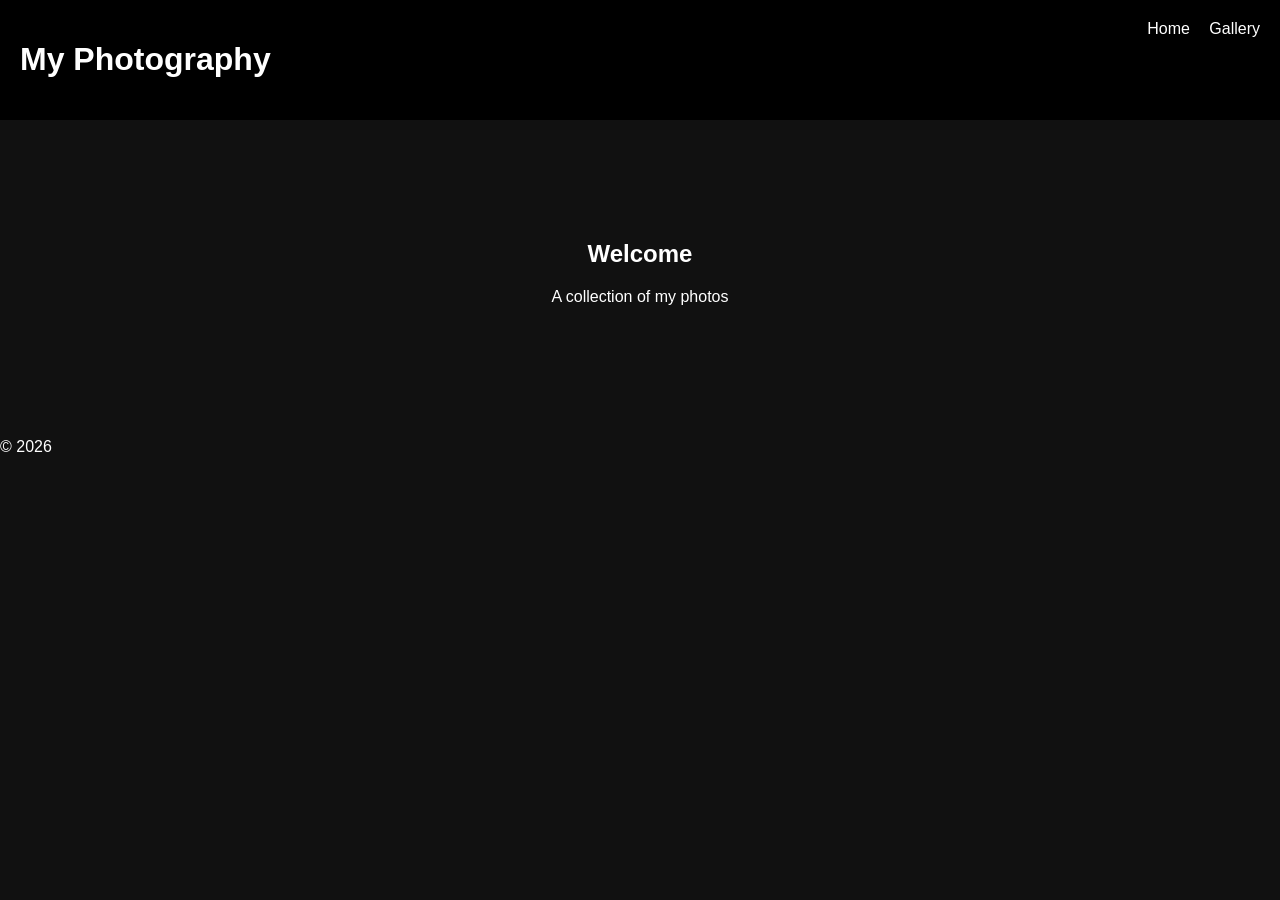
==== index.html @ c52f1982 "Update" ====
<!DOCTYPE html>
<html lang="en">
<head>
    <meta charset="UTF-8">
    <meta name="viewport" content="width=device-width, initial-scale=1.0">
    <title>My Photo Site</title>
    <link rel="stylesheet" href="css/styles.css">
</head>
<body>

<header>
    <h1>My Photography</h1>
    <nav>
        <a href="index.html">Home</a>
        <a href="gallery.html">Gallery</a>
    </nav>
</header>

<section class="hero">
    <h2>Welcome</h2>
    <p>A collection of my photos</p>
</section>

<footer>
    <p>© 2026</p>
</footer>

</body>
</html>
---- css/styles.css ----
body {
    margin: 0;
    font-family: Arial, sans-serif;
    background: #111;
    color: #fff;
}

header {
    display: flex;
    justify-content: space-between;
    padding: 20px;
    background: #000;
}

nav a {
    margin-left: 15px;
    color: #fff;
    text-decoration: none;
}

.hero {
    text-align: center;
    padding: 100px 20px;
}

.gallery {
    display: grid;
    grid-template-columns: repeat(auto-fit, minmax(250px, 1fr));
    gap: 10px;
    padding: 20px;
}

.gallery img {
    width: 100%;
    cursor: pointer;
    transition: transform 0.3s;
}

.gallery img:hover {
    transform: scale(1.03);
}

/* Lightbox */
#lightbox {
    display: none;
    position: fixed;
    top: 0;
    left: 0;
    width: 100%;
    height: 100%;
    background:#000;
    justify-content: center;
    align-items: center;
}

#lightbox img {
    max-width: 90%;
    max-height: 90%;
}
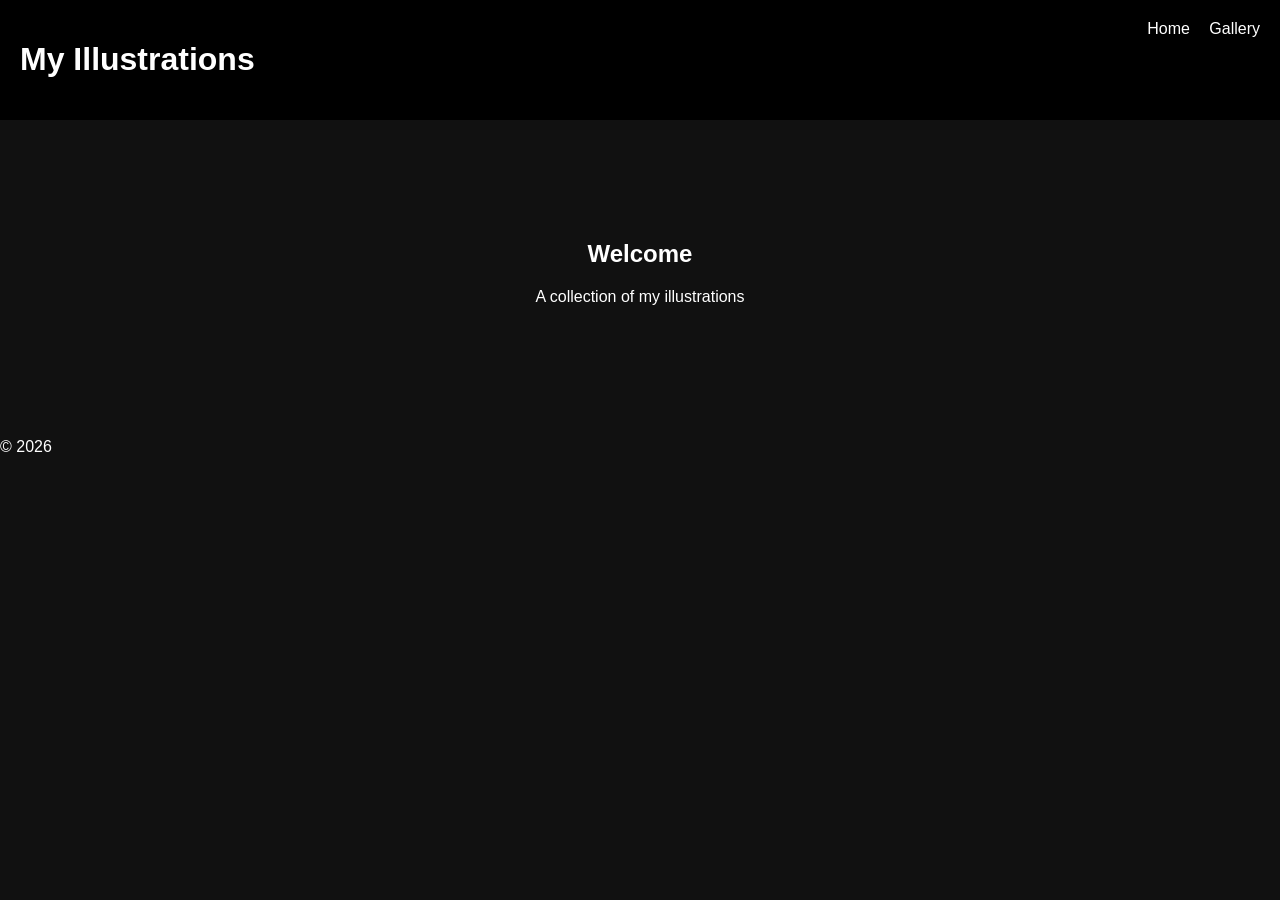
==== commit 37eebdd7: "Update" ====
--- a/index.html
+++ b/index.html
@@ -9,7 +9,7 @@
 <body>
 
 <header>
-    <h1>My Photography</h1>
+    <h1>My Illustrations</h1>
     <nav>
         <a href="index.html">Home</a>
         <a href="gallery.html">Gallery</a>
@@ -18,7 +18,7 @@
 
 <section class="hero">
     <h2>Welcome</h2>
-    <p>A collection of my photos</p>
+    <p>A collection of my illustrations</p>
 </section>
 
 <footer>
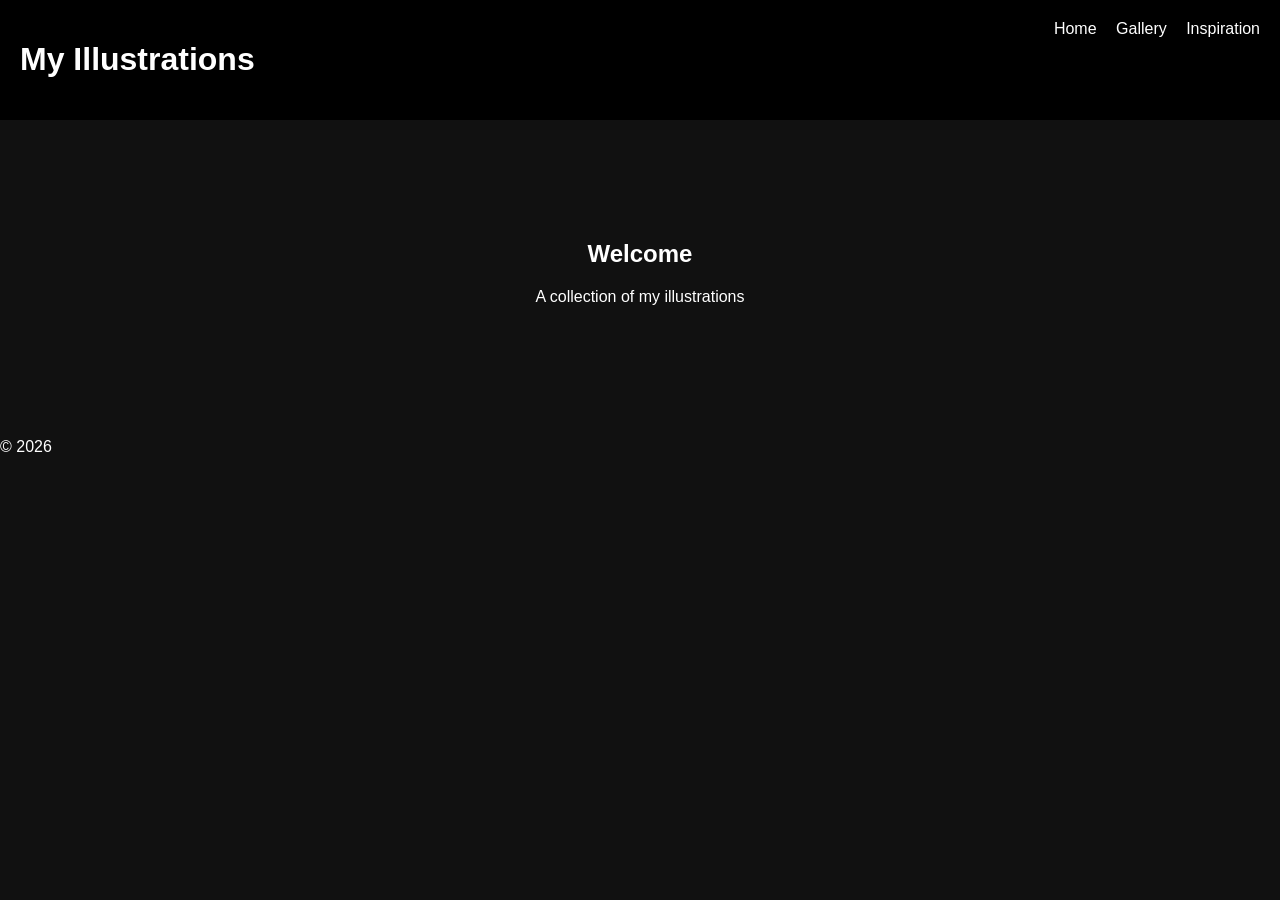
==== commit d9ae53ae: "Update" ====
--- a/index.html
+++ b/index.html
@@ -13,6 +13,7 @@
     <nav>
         <a href="index.html">Home</a>
         <a href="gallery.html">Gallery</a>
+        <a href="inspiration.html">Inspiration</a>
     </nav>
 </header>
 
